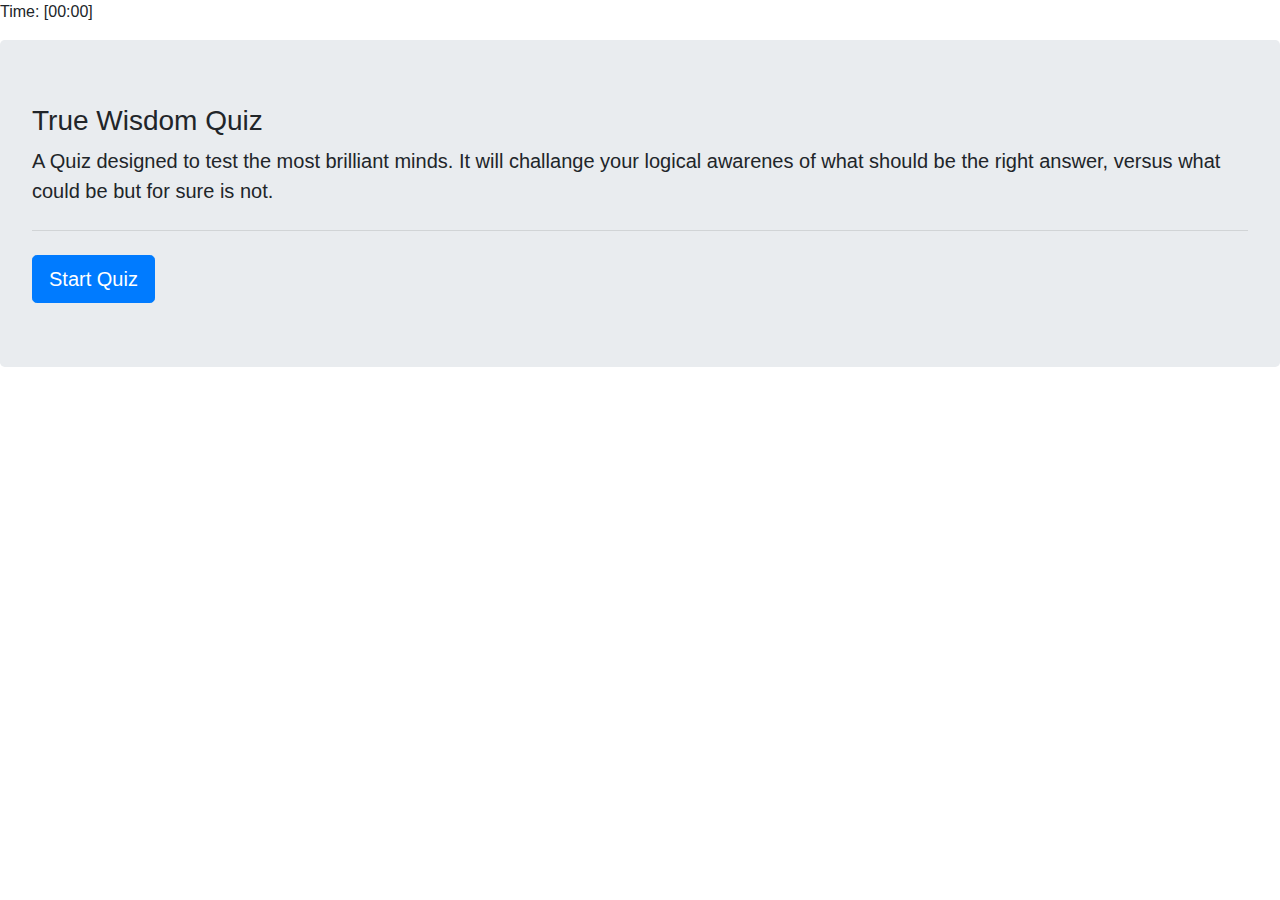
==== index.html @ c3baf590 "second commit" ====
<!DOCTYPE html>
<html lang="en">
  <head>
    <!-- Required meta tags -->
    <meta charset="utf-8" />
    <meta
      name="viewport"
      content="width=device-width, initial-scale=1, shrink-to-fit=no"
    />

    <!-- Bootstrap CSS -->
    <link rel="stylesheet" href="styles.css" />
    <link
      rel="stylesheet"
      href="https://stackpath.bootstrapcdn.com/bootstrap/4.4.1/css/bootstrap.min.css"
      integrity="sha384-Vkoo8x4CGsO3+Hhxv8T/Q5PaXtkKtu6ug5TOeNV6gBiFeWPGFN9MuhOf23Q9Ifjh"
      crossorigin="anonymous"
    />

    <title>Hello, world!</title>
  </head>

  <body>
    <p>Time: [00:00]</p>
    <div class="jumbotron">
      <h3 class="display-7">True Wisdom Quiz</h3>
      <p class="lead">
        A Quiz designed to test the most brilliant minds. It will challange your
        logical awarenes of what should be the right answer, versus what could
        be but for sure is not.
      </p>
      <hr class="my-4" />
      <p></p>
      <a
        class="btn btn-primary btn-lg"
        id="button"
        href="Quiz.html"
        role="button"
        >Start Quiz</a
      >
    </div>

    <!-- Optional JavaScript -->
    <!-- jQuery first, then Popper.js, then Bootstrap JS -->
    <script src="javascript.js"></script>
    <script src="questions.js"></script>
    <script
      src="https://code.jquery.com/jquery-3.4.1.slim.min.js"
      integrity="sha384-J6qa4849blE2+poT4WnyKhv5vZF5SrPo0iEjwBvKU7imGFAV0wwj1yYfoRSJoZ+n"
      crossorigin="anonymous"
    ></script>
    <script
      src="https://cdn.jsdelivr.net/npm/popper.js@1.16.0/dist/umd/popper.min.js"
      integrity="sha384-Q6E9RHvbIyZFJoft+2mJbHaEWldlvI9IOYy5n3zV9zzTtmI3UksdQRVvoxMfooAo"
      crossorigin="anonymous"
    ></script>
    <script
      src="https://stackpath.bootstrapcdn.com/bootstrap/4.4.1/js/bootstrap.min.js"
      integrity="sha384-wfSDF2E50Y2D1uUdj0O3uMBJnjuUD4Ih7YwaYd1iqfktj0Uod8GCExl3Og8ifwB6"
      crossorigin="anonymous"
    ></script>
  </body>
</html>
---- styles.css ----
.container {
  border-radius: 20%;

  color: black;
  background-color: ;
  margin: 5% 80%;

  list-style: none;
  font-family: "Trebuchet MS", "Lucida Sans Unicode", "Lucida Grande",
    "Lucida Sans", Arial, sans-serif;
  font-size: small;
}

h2 {
  border-radius: 35%;
  text-align: center;
  background-color: ;
}

h5 {
}

h5:hover {
}

ul {
  counter-reset: item;
}
.listy {
  align-items: center;
}

#liststruct {
  align-items: center;
}

li:hover {
  cursor: pointer;
  color: white;
  background-color: rgb(56, 10, 116);
  width: fit-content;
}

#post {
  width: 200px;
  text-align: center;
  color: greenyellow;
  margin: -5% 10%;
}

#post:hover {
  border-radius: 12%;
  border: 0.4px solid yellowgreen;
  color: black;
  cursor: crosshair;
}
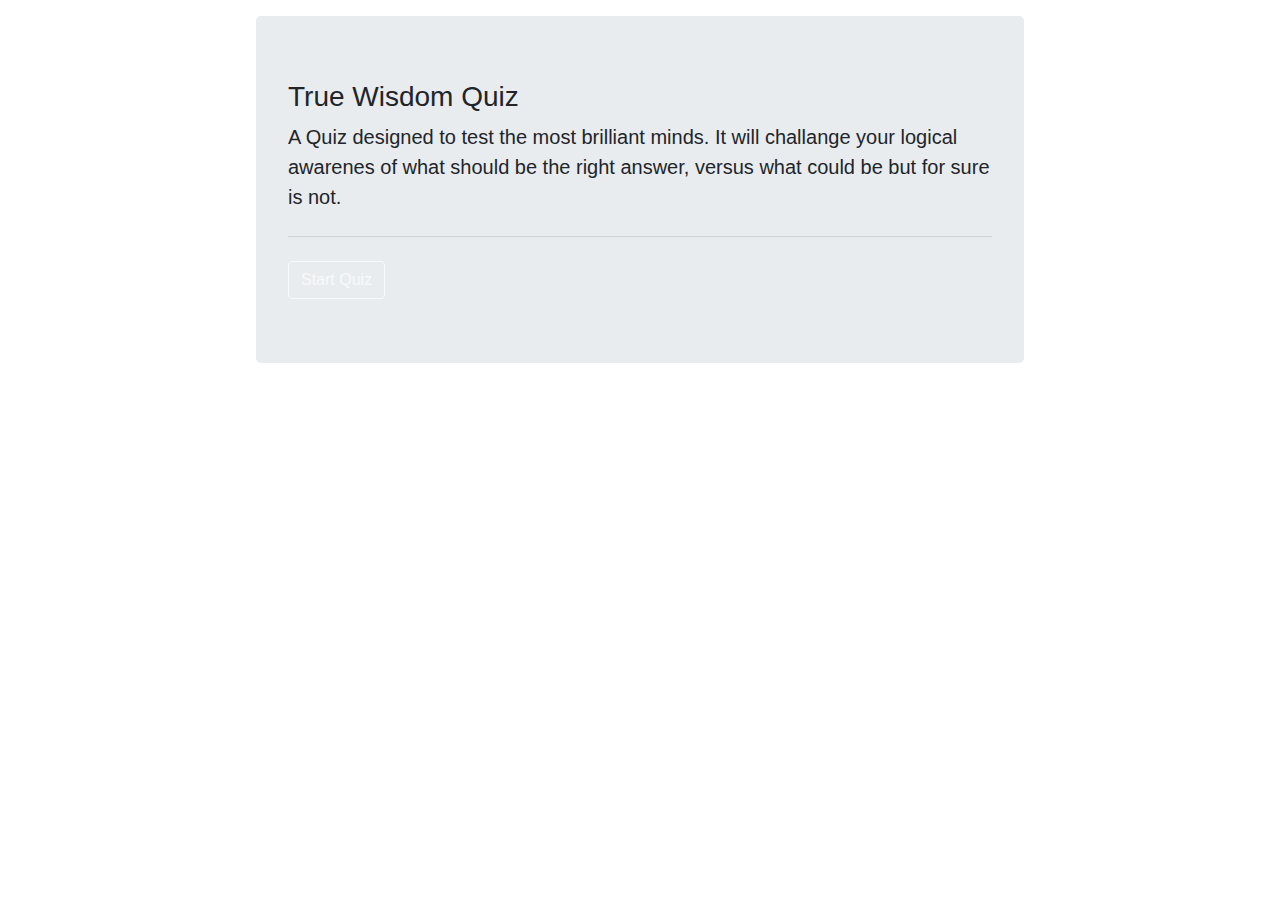
==== commit fa528d31: "third commit" ====
--- a/index.html
+++ b/index.html
@@ -9,7 +9,7 @@
     />
 
     <!-- Bootstrap CSS -->
-    <link rel="stylesheet" href="styles.css" />
+    <link rel="stylesheet" href="styles2.css" />
     <link
       rel="stylesheet"
       href="https://stackpath.bootstrapcdn.com/bootstrap/4.4.1/css/bootstrap.min.css"
@@ -21,7 +21,7 @@
   </head>
 
   <body>
-    <p>Time: [00:00]</p>
+    <p></p>
     <div class="jumbotron">
       <h3 class="display-7">True Wisdom Quiz</h3>
       <p class="lead">
@@ -32,9 +32,9 @@
       <hr class="my-4" />
       <p></p>
       <a
-        class="btn btn-primary btn-lg"
+        class="btn btn-outline-light"
         id="button"
-        href="Quiz.html"
+        href="quiz.html"
         role="button"
         >Start Quiz</a
       >
--- a/styles2.css
+++ b/styles2.css
@@ -0,0 +1,15 @@
+html {
+  background-color: ;
+}
+
+.jumbotron {
+  margin: 0 20%;
+  background-image: url(https://i.gifer.com/VIcP.gif);
+  cursor: pointer;
+}
+
+.jumbotron:hover {
+  background-image: url(https://steamuserimages-a.akamaihd.net/ugc/865115722134725336/94260C7C654116AB9D7771ACD3267E17800896D4/);
+  color: white;
+  cursor: pointer;
+}
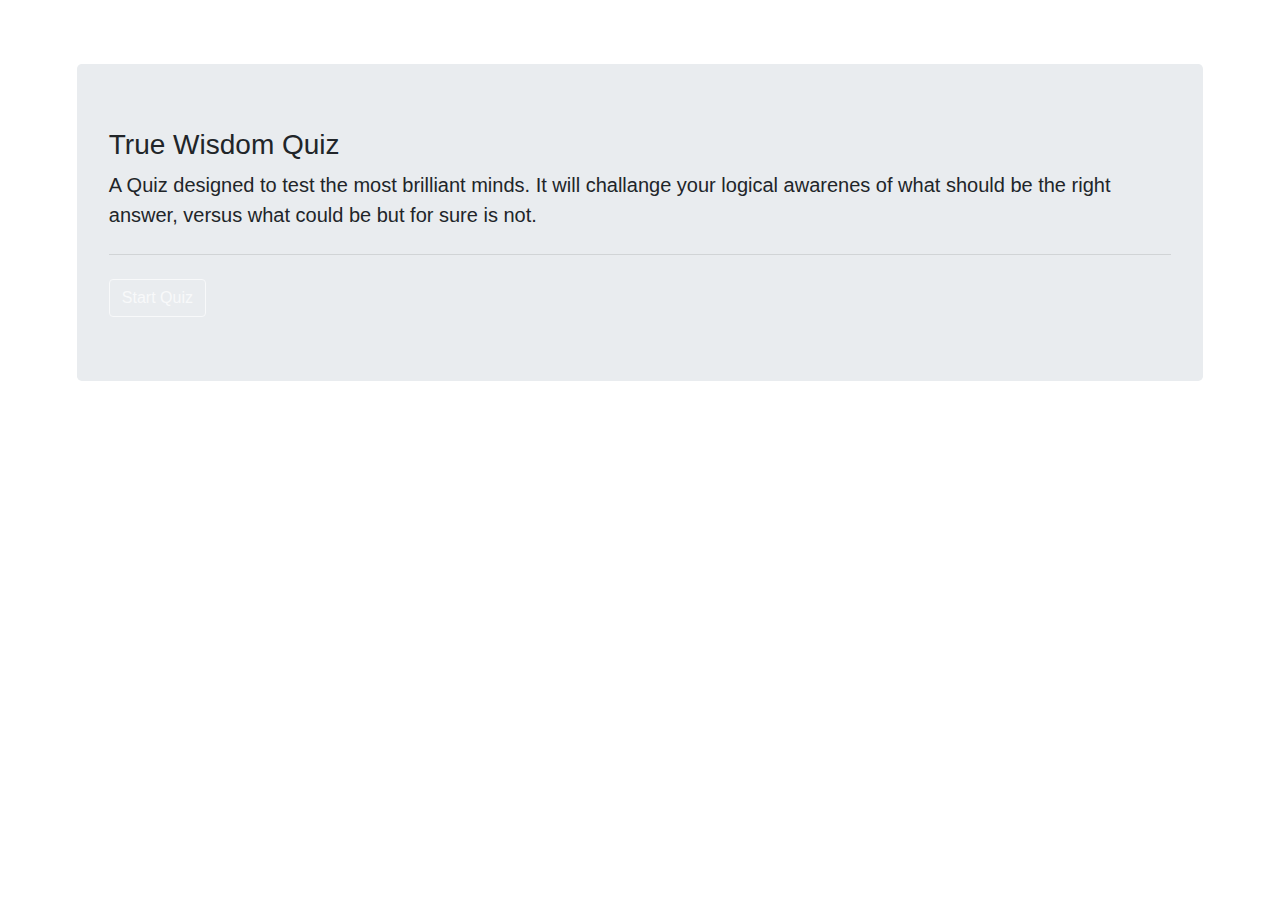
==== commit 02291dc3: "sixth" ====
--- a/index.html
+++ b/index.html
@@ -42,6 +42,7 @@
 
     <!-- Optional JavaScript -->
     <!-- jQuery first, then Popper.js, then Bootstrap JS -->
+    <script src="javascript2.js"></script>
     <script src="javascript.js"></script>
     <script src="questions.js"></script>
     <script
--- a/styles2.css
+++ b/styles2.css
@@ -1,9 +1,9 @@
-html {
-  background-color: ;
+body {
+  background-image: url(https://media0.giphy.com/media/3o7WToRQwwwuEIcsb6/giphy.gif);
 }
 
 .jumbotron {
-  margin: 0 20%;
+  margin: 5% 6%;
   background-image: url(https://i.gifer.com/VIcP.gif);
   cursor: pointer;
 }
@@ -13,3 +13,36 @@
   color: white;
   cursor: pointer;
 }
+
+@media only screen and (max-width: 450px) {
+  body {
+    border-radius: 45%;
+    margin-top: 10%;
+    background-color: black;
+    height: 900px;
+  }
+  .jumbotron {
+    margin-top: 30%;
+    height: 100%;
+  }
+}
+@media only screen and (max-width: 600px) {
+  body {
+    margin-top: 15%;
+    background-color: black;
+    height: 300px;
+  }
+  .jumbotron {
+    margin-top: 10%;
+    height: 50%;
+  }
+}
+@media only screen and (max-width: 800px) {
+  body {
+    height: 1000px;
+  }
+  .jumbotron {
+    margin-top: 10%;
+    height: 50%;
+  }
+}
